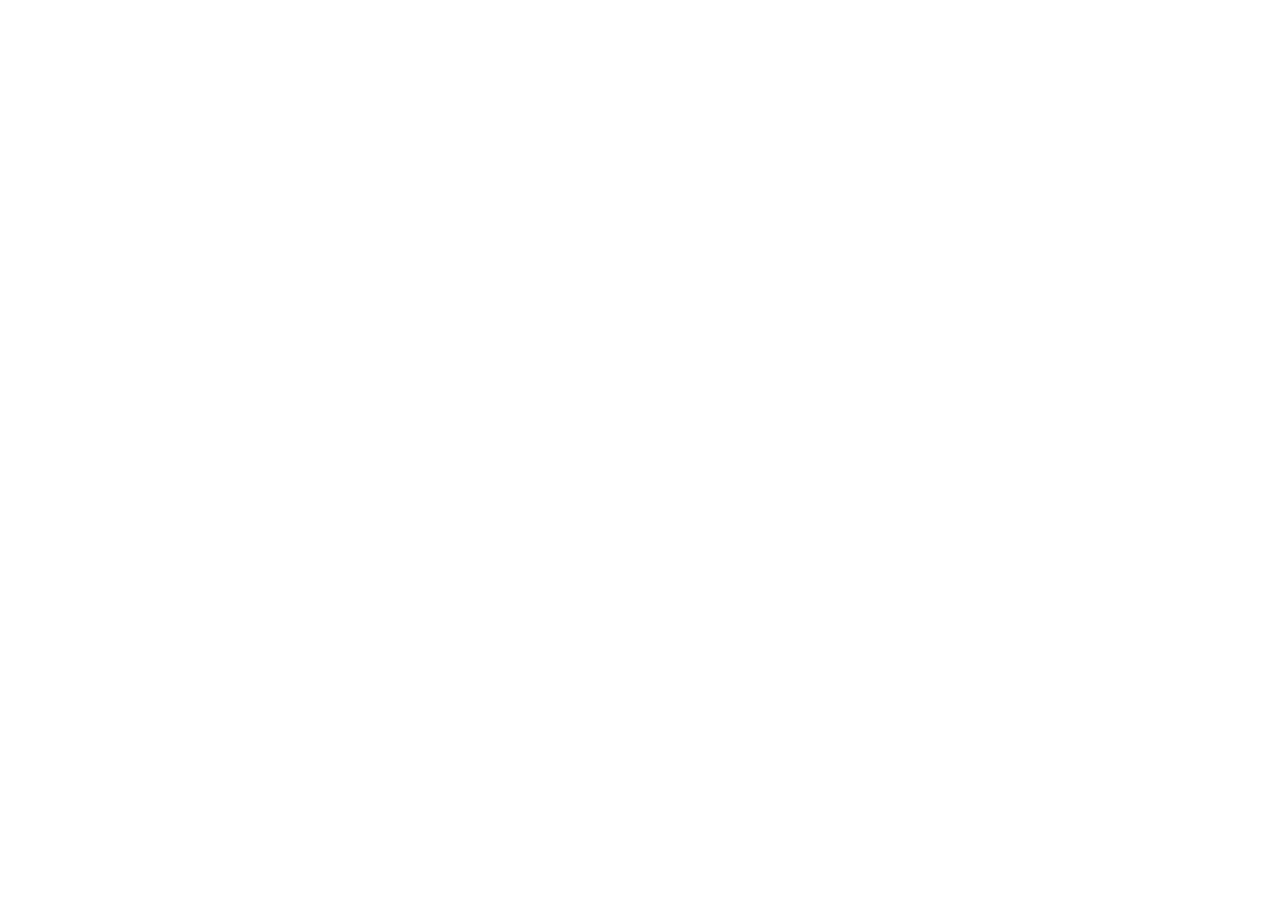
==== agradecimento.html @ 23522cec "aula dia 9" ====
<!DOCTYPE html>
<html lang="pt-br">
<head>
    <meta charset="UTF-8">
    <meta name="viewport" content="width=device-width, initial-scale=1.0">
    <title>agradecimento</title>
    <link rel="stylesheet" href="style.css">
</head>
<body>
    
</body>
</html>
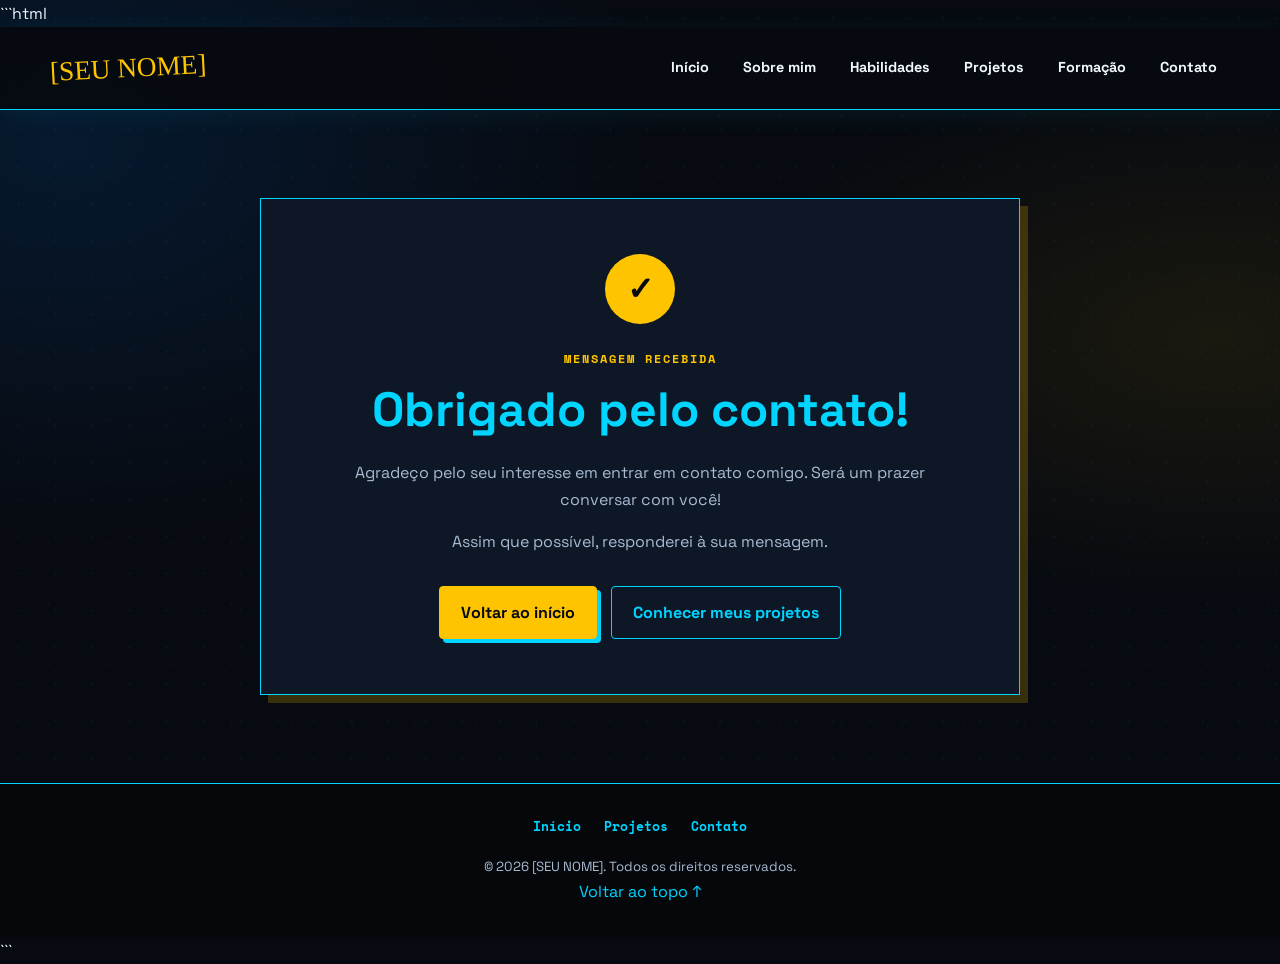
==== commit 0b2e016d: "Atualiza portfolio e formulario de contato" ====
--- a/agradecimento.html
+++ b/agradecimento.html
@@ -1,12 +1,134 @@
+```html
 <!DOCTYPE html>
-<html lang="pt-br">
+<html lang="pt-BR">
+
 <head>
     <meta charset="UTF-8">
     <meta name="viewport" content="width=device-width, initial-scale=1.0">
-    <title>agradecimento</title>
-    <link rel="stylesheet" href="style.css">
+
+    <meta name="description" content="Página de agradecimento do portfólio de [SEU NOME].">
+
+    <title>Obrigado pelo contato | [SEU NOME]</title>
+
+    <link rel="stylesheet" href="./styles/style.css">
+    <link rel="icon" type="image/png" href="./img/favicon.png">
 </head>
-<body>
-    
+
+<body id="top">
+
+    <!-- Cabeçalho e navegação -->
+    <header class="cabecalho">
+
+        <nav class="navegacao" aria-label="Navegação principal">
+
+            <a href="index.html" class="logo">
+                [SEU NOME]
+            </a>
+
+            <ul class="menu-navegacao">
+
+                <li>
+                    <a href="index.html">Início</a>
+                </li>
+
+                <li>
+                    <a href="index.html#sobre-mim">Sobre mim</a>
+                </li>
+
+                <li>
+                    <a href="index.html#habilidades">Habilidades</a>
+                </li>
+
+                <li>
+                    <a href="projeto.html">Projetos</a>
+                </li>
+
+                <li>
+                    <a href="index.html#formacao">Formação</a>
+                </li>
+
+                <li>
+                    <a href="contato.html">Contato</a>
+                </li>
+
+            </ul>
+
+        </nav>
+
+    </header>
+
+    <!-- Conteúdo principal -->
+    <main>
+
+        <section class="secao secao-agradecimento">
+
+            <div class="card-agradecimento">
+
+                <div class="icone-agradecimento" aria-hidden="true">
+                    ✓
+                </div>
+
+                <p class="subtitulo">MENSAGEM RECEBIDA</p>
+
+                <h1>Obrigado pelo contato!</h1>
+
+                <p>
+                    Agradeço pelo seu interesse em entrar em contato comigo.
+                    Será um prazer conversar com você!
+                </p>
+
+                <p>
+                    Assim que possível, responderei à sua mensagem.
+                </p>
+
+                <div class="botoes-apresentacao">
+
+                    <a href="index.html" class="botao botao-principal">
+                        Voltar ao início
+                    </a>
+
+                    <a href="projeto.html" class="botao botao-secundario">
+                        Conhecer meus projetos
+                    </a>
+
+                </div>
+
+            </div>
+
+        </section>
+
+    </main>
+
+    <!-- Rodapé -->
+    <footer class="rodape">
+
+        <div class="redes-sociais">
+
+            <a href="index.html">Início</a>
+
+            <a href="projeto.html">Projetos</a>
+
+            <a href="contato.html">Contato</a>
+
+        </div>
+
+        <p>
+            &copy; <span id="ano-atual"></span> [SEU NOME].
+            Todos os direitos reservados.
+        </p>
+
+        <a href="#top" class="btn-topo">
+            Voltar ao topo ↑
+        </a>
+
+    </footer>
+
+    <script>
+        document.getElementById("ano-atual").textContent =
+            new Date().getFullYear();
+    </script>
+
 </body>
-</html>+
+</html>
+```
--- a/styles/style.css
+++ b/styles/style.css
@@ -0,0 +1,921 @@
+
+/* ==========================================
+   VINI ALMEIDA — MANGO LOCO EDITION
+   Street art + cyberpunk + personalidade
+========================================== */
+
+@import url('https://fonts.googleapis.com/css2?family=Permanent+Marker&family=Space+Grotesk:wght@400;500;600;700&family=Space+Mono:wght@400;700&display=swap');
+
+:root {
+    --dark: #070A10;
+    --dark-2: #0B1220;
+    --panel: #0D1726;
+    --panel-hover: #12243A;
+
+    --blue: #00D5FF;
+    --blue-dark: #007DFF;
+    --mango: #FFC400;
+    --mango-light: #FFE477;
+    --pink: #FF398B;
+
+    --white: #F1F7FF;
+    --muted: #A8BBD1;
+    --border: rgba(0, 213, 255, .32);
+
+    --font-main: 'Space Grotesk', sans-serif;
+    --font-code: 'Space Mono', monospace;
+    --font-art: 'Permanent Marker', cursive;
+
+    --max-width: 1180px;
+    --radius: 12px;
+    --transition: .25s ease;
+}
+
+/* BASE */
+
+* {
+    box-sizing: border-box;
+    margin: 0;
+    padding: 0;
+}
+
+html {
+    scroll-behavior: smooth;
+    scroll-padding-top: 110px;
+}
+
+body {
+    min-height: 100vh;
+    overflow-x: hidden;
+    background:
+        radial-gradient(ellipse at 5% 15%, rgba(0, 125, 255, .13), transparent 35%),
+        radial-gradient(ellipse at 95% 35%, rgba(255, 196, 0, .08), transparent 30%),
+        var(--dark);
+    color: var(--white);
+    font-family: var(--font-main);
+    line-height: 1.7;
+    position: relative;
+}
+
+/* Textura gráfica de fundo */
+body::before {
+    content: "";
+    position: fixed;
+    inset: 0;
+    z-index: -1;
+    pointer-events: none;
+    background-image:
+        radial-gradient(circle, rgba(0, 213, 255, .35) 1px, transparent 1.5px),
+        radial-gradient(circle, rgba(255, 196, 0, .25) 1px, transparent 1.5px);
+    background-size: 37px 37px, 61px 61px;
+    background-position: 0 0, 18px 24px;
+    opacity: .15;
+}
+
+::selection {
+    background: var(--mango);
+    color: var(--dark);
+}
+
+img {
+    display: block;
+    max-width: 100%;
+}
+
+a {
+    color: var(--blue);
+    text-decoration: none;
+    transition: color var(--transition), background var(--transition),
+                border-color var(--transition), transform var(--transition);
+}
+
+a:hover {
+    color: var(--mango);
+}
+
+button,
+input,
+textarea {
+    font: inherit;
+}
+
+button {
+    cursor: pointer;
+}
+
+ul {
+    list-style: none;
+}
+
+:focus-visible {
+    outline: 3px solid var(--mango);
+    outline-offset: 4px;
+}
+
+p {
+    overflow-wrap: anywhere;
+}
+
+main {
+    width: 100%;
+}
+
+/* CABEÇALHO */
+
+.cabecalho {
+    position: sticky;
+    top: 0;
+    z-index: 100;
+    background: rgba(7, 10, 16, .93);
+    border-bottom: 1px solid var(--blue);
+    box-shadow: 0 4px 28px rgba(0, 213, 255, .08);
+    backdrop-filter: blur(14px);
+    -webkit-backdrop-filter: blur(14px);
+}
+
+.navegacao {
+    width: min(calc(100% - 40px), var(--max-width));
+    min-height: 82px;
+    margin: auto;
+    display: flex;
+    justify-content: space-between;
+    align-items: center;
+    gap: 25px;
+}
+
+.logo {
+    color: var(--mango);
+    font-family: var(--font-art);
+    font-size: 1.7rem;
+    transform: rotate(-3deg);
+    white-space: nowrap;
+}
+
+.logo:hover {
+    color: var(--blue);
+    text-shadow: 0 0 18px rgba(0, 213, 255, .5);
+}
+
+.menu-navegacao {
+    display: flex;
+    flex-wrap: wrap;
+    align-items: center;
+    justify-content: flex-end;
+    gap: 8px;
+}
+
+.menu-navegacao a {
+    display: block;
+    padding: 9px 13px;
+    color: var(--white);
+    font-size: .9rem;
+    font-weight: 700;
+    border-bottom: 2px solid transparent;
+}
+
+.menu-navegacao a:hover,
+.menu-navegacao a[aria-current="page"] {
+    color: var(--mango);
+    border-color: var(--mango);
+}
+
+/* TÍTULOS */
+
+.secao {
+    width: min(calc(100% - 40px), var(--max-width));
+    margin-inline: auto;
+    padding: 88px 0;
+    position: relative;
+}
+
+.titulo-secao {
+    max-width: 800px;
+    margin: 0 auto 45px;
+    text-align: center;
+}
+
+.subtitulo {
+    margin-bottom: 12px;
+    color: var(--mango);
+    font-family: var(--font-code);
+    font-size: .78rem;
+    font-weight: 700;
+    letter-spacing: 2px;
+    text-transform: uppercase;
+}
+
+.titulo-secao h1,
+.titulo-secao h2 {
+    margin-bottom: 17px;
+    color: var(--blue);
+    font-size: clamp(2.1rem, 5vw, 3.6rem);
+    line-height: 1.1;
+    letter-spacing: -1.5px;
+    text-shadow: 3px 3px 0 rgba(255, 196, 0, .13);
+}
+
+.titulo-secao > p:not(.subtitulo) {
+    color: var(--muted);
+}
+
+h1,
+h2,
+h3 {
+    line-height: 1.2;
+}
+
+h3 {
+    margin-bottom: 12px;
+    color: var(--mango);
+    font-size: 1.3rem;
+}
+
+p + p {
+    margin-top: 15px;
+}
+
+/* APRESENTAÇÃO PRINCIPAL */
+
+.apresentacao {
+    width: min(calc(100% - 40px), var(--max-width));
+    min-height: 650px;
+    margin: auto;
+    padding: 75px 0;
+    display: grid;
+    grid-template-columns: 1.15fr .85fr;
+    align-items: center;
+    gap: 55px;
+}
+
+.apresentacao-texto {
+    max-width: 700px;
+}
+
+.apresentacao-texto .subtitulo {
+    color: var(--mango);
+}
+
+.apresentacao-texto h1 {
+    margin-bottom: 22px;
+    color: var(--blue);
+    font-size: clamp(3.1rem, 7vw, 6rem);
+    line-height: .98;
+    letter-spacing: -4px;
+    overflow-wrap: anywhere;
+}
+
+.apresentacao-texto h1 span {
+    display: inline-block;
+    color: var(--mango);
+    font-family: var(--font-art);
+    font-weight: 400;
+    transform: rotate(-2deg);
+}
+
+.apresentacao-texto h2 {
+    margin-bottom: 22px;
+    color: var(--white);
+    font-family: var(--font-code);
+    font-size: clamp(1rem, 2.2vw, 1.35rem);
+}
+
+.descricao {
+    max-width: 580px;
+    color: var(--muted);
+    font-size: 1.05rem;
+}
+
+.apresentacao-imagem {
+    display: flex;
+    justify-content: center;
+    align-items: center;
+    position: relative;
+}
+
+.apresentacao-imagem::before {
+    content: "";
+    position: absolute;
+    width: 90%;
+    height: 90%;
+    border: 2px solid var(--mango);
+    transform: rotate(7deg);
+    box-shadow: 7px 7px 0 var(--blue);
+}
+
+.foto-perfil {
+    width: min(100%, 340px);
+    aspect-ratio: 4 / 5;
+    position: relative;
+    z-index: 1;
+    object-fit: cover;
+    object-position: center;
+    border: 2px solid var(--blue);
+    background: var(--panel);
+    filter: saturate(1.12) contrast(1.05);
+}
+
+/* BOTÕES */
+
+.botoes-apresentacao {
+    display: flex;
+    flex-wrap: wrap;
+    gap: 14px;
+    margin-top: 30px;
+}
+
+.botao {
+    min-height: 48px;
+    display: inline-flex;
+    justify-content: center;
+    align-items: center;
+    padding: 12px 21px;
+    border: 1px solid var(--blue);
+    border-radius: 4px;
+    font-weight: 700;
+    text-align: center;
+    transition: var(--transition);
+}
+
+.botao:hover {
+    transform: translate(-2px, -3px);
+}
+
+.botao-principal {
+    color: var(--dark);
+    background: var(--mango);
+    border-color: var(--mango);
+    box-shadow: 4px 4px 0 var(--blue);
+}
+
+.botao-principal:hover {
+    color: var(--dark);
+    background: var(--mango-light);
+    box-shadow: 6px 6px 0 var(--blue);
+}
+
+.botao-secundario {
+    color: var(--blue);
+    background: transparent;
+    border-color: var(--blue);
+}
+
+.botao-secundario:hover {
+    color: var(--dark);
+    background: var(--blue);
+}
+
+/* SOBRE MIM */
+
+.sobre-conteudo {
+    max-width: 850px;
+    margin: auto;
+    padding: 30px;
+    color: var(--muted);
+    border-left: 3px solid var(--mango);
+    background: linear-gradient(90deg, rgba(0, 213, 255, .07), transparent);
+}
+
+.sobre-conteudo p {
+    margin-bottom: 17px;
+}
+
+/* HABILIDADES */
+
+.container-skills {
+    display: flex;
+    justify-content: center;
+    flex-wrap: wrap;
+    gap: 12px;
+}
+
+.skill-tag {
+    display: inline-flex;
+    justify-content: center;
+    align-items: center;
+    padding: 8px 15px;
+    color: var(--blue);
+    background: var(--panel);
+    border: 1px solid var(--blue);
+    border-radius: 3px;
+    font-family: var(--font-code);
+    font-size: .82rem;
+    font-weight: 700;
+    transition: var(--transition);
+}
+
+.skill-tag:nth-child(3n) {
+    color: var(--mango);
+    border-color: var(--mango);
+}
+
+.skill-tag:hover {
+    color: var(--dark);
+    background: var(--blue);
+    transform: rotate(-2deg) translateY(-3px);
+}
+
+/* PROJETOS */
+
+.container-projetos,
+.lista-projetos {
+    display: grid;
+    grid-template-columns: repeat(2, minmax(0, 1fr));
+    gap: 25px;
+}
+
+.card-projeto {
+    min-width: 0;
+    overflow: hidden;
+    display: flex;
+    flex-direction: column;
+    background: var(--panel);
+    border: 1px solid var(--border);
+    position: relative;
+    transition: var(--transition);
+}
+
+.card-projeto::before {
+    content: "";
+    height: 4px;
+    width: 100%;
+    background: linear-gradient(90deg, var(--blue), var(--mango), var(--pink));
+}
+
+.card-projeto:hover {
+    border-color: var(--mango);
+    transform: translateY(-6px) rotate(-.3deg);
+    box-shadow: 7px 7px 0 rgba(0, 213, 255, .18);
+}
+
+.imagem-projeto {
+    width: 100%;
+    aspect-ratio: 16 / 9;
+    object-fit: cover;
+    background: var(--dark-2);
+    border-bottom: 1px solid var(--border);
+}
+
+.conteudo-projeto {
+    flex: 1;
+    display: flex;
+    flex-direction: column;
+    align-items: flex-start;
+    padding: 25px;
+}
+
+.conteudo-projeto h2,
+.conteudo-projeto h3 {
+    margin-bottom: 14px;
+    color: var(--mango);
+    font-size: 1.4rem;
+}
+
+.conteudo-projeto > p:not(.subtitulo):not(.tecnologias-projeto) {
+    margin-bottom: 18px;
+    color: var(--muted);
+}
+
+.tecnologias-projeto {
+    display: flex;
+    flex-wrap: wrap;
+    gap: 8px;
+    margin: 0 0 22px;
+}
+
+.tecnologias-projeto .skill-tag {
+    font-size: .73rem;
+    padding: 5px 9px;
+}
+
+.links-projeto {
+    display: flex;
+    flex-wrap: wrap;
+    gap: 16px;
+    margin-top: auto;
+    padding-top: 10px;
+}
+
+.links-projeto a,
+.card-contato a:not(.botao) {
+    font-size: .9rem;
+    font-weight: 700;
+    overflow-wrap: anywhere;
+}
+
+.links-projeto a::after {
+    content: " ↗";
+    color: var(--mango);
+}
+
+.lista-projetos .card-projeto {
+    width: 100%;
+}
+
+/* FORMAÇÃO E CURSOS */
+
+.card-informacao,
+.card-item {
+    max-width: 850px;
+    margin: 0 auto 18px;
+    padding: 25px;
+    background: var(--panel);
+    border: 1px solid var(--border);
+    border-left: 4px solid var(--blue);
+}
+
+.card-informacao p,
+.card-item p {
+    color: var(--muted);
+}
+
+.lista-cursos {
+    max-width: 850px;
+    margin: auto;
+    display: grid;
+    gap: 12px;
+}
+
+.lista-cursos li {
+    padding: 17px 20px;
+    color: var(--muted);
+    background: var(--panel);
+    border: 1px solid rgba(0, 213, 255, .22);
+    border-left: 3px solid var(--mango);
+}
+
+.lista-cursos strong {
+    color: var(--white);
+}
+
+/* CURRÍCULO */
+
+.secao-curriculo {
+    text-align: center;
+}
+
+.secao-curriculo > p {
+    max-width: 700px;
+    margin: 0 auto 25px;
+    color: var(--muted);
+}
+
+.secao-curriculo .titulo-secao {
+    margin-bottom: 25px;
+}
+
+/* CONTATO */
+
+.secao-contato {
+    min-height: 70vh;
+}
+
+.container-contato {
+    display: grid;
+    grid-template-columns: minmax(0, .9fr) minmax(0, 1.1fr);
+    align-items: start;
+    gap: 25px;
+}
+
+.informacoes-contato,
+.formulario-container {
+    min-width: 0;
+    padding: 28px;
+    background: var(--panel);
+    border: 1px solid var(--border);
+    box-shadow: 5px 5px 0 rgba(0, 125, 255, .08);
+}
+
+.informacoes-contato > h2,
+.formulario-container > h2 {
+    margin-bottom: 12px;
+    color: var(--mango);
+    font-size: 1.6rem;
+}
+
+.informacoes-contato > p,
+.formulario-container > p {
+    margin-bottom: 22px;
+    color: var(--muted);
+}
+
+.card-contato {
+    margin-top: 15px;
+    padding: 20px;
+    background: var(--dark);
+    border: 1px solid var(--border);
+}
+
+.card-contato h3 {
+    color: var(--blue);
+}
+
+.card-contato p {
+    margin-bottom: 14px;
+    color: var(--muted);
+}
+
+.card-contato .botao {
+    width: 100%;
+}
+
+/* FORMULÁRIO */
+
+.formulario-contato {
+    display: grid;
+    gap: 20px;
+}
+
+.campo-formulario {
+    display: flex;
+    flex-direction: column;
+    gap: 8px;
+}
+
+.campo-formulario label {
+    color: var(--mango);
+    font-weight: 700;
+}
+
+.campo-formulario input,
+.campo-formulario textarea {
+    width: 100%;
+    min-width: 0;
+    padding: 13px 15px;
+    color: var(--white);
+    background: var(--dark);
+    border: 1px solid #25415B;
+    border-radius: 4px;
+    outline: none;
+    transition: border-color var(--transition), box-shadow var(--transition);
+}
+
+.campo-formulario input::placeholder,
+.campo-formulario textarea::placeholder {
+    color: #788DA6;
+}
+
+.campo-formulario input:focus,
+.campo-formulario textarea:focus {
+    border-color: var(--blue);
+    box-shadow: 0 0 0 3px rgba(0, 213, 255, .13);
+}
+
+.campo-formulario textarea {
+    min-height: 150px;
+    resize: vertical;
+}
+
+.formulario-contato button {
+    width: 100%;
+}
+
+.status-formulario {
+    color: var(--mango);
+    overflow-wrap: anywhere;
+}
+
+/* Compatibilidade com o contato antigo */
+
+.card-whatsapp {
+    max-width: 500px;
+    margin: 0 auto 30px;
+    padding: 24px;
+    display: flex;
+    flex-direction: column;
+    align-items: center;
+    gap: 14px;
+    background: var(--panel);
+    border: 1px solid var(--blue);
+}
+
+.btn-whatsapp {
+    display: inline-block;
+    padding: 12px 20px;
+    color: var(--dark);
+    background: #27E88B;
+    font-weight: 700;
+}
+
+.btn-whatsapp:hover {
+    color: var(--dark);
+    background: #8AFFC0;
+}
+
+/* AGRADECIMENTO */
+
+.secao-agradecimento {
+    min-height: 70vh;
+    display: flex;
+    align-items: center;
+    justify-content: center;
+}
+
+.card-agradecimento {
+    width: min(100%, 760px);
+    padding: clamp(28px, 5vw, 55px);
+    text-align: center;
+    background: var(--panel);
+    border: 1px solid var(--blue);
+    box-shadow: 8px 8px 0 rgba(255, 196, 0, .2);
+}
+
+.icone-agradecimento {
+    width: 70px;
+    height: 70px;
+    margin: 0 auto 24px;
+    display: grid;
+    place-items: center;
+    color: var(--dark);
+    background: var(--mango);
+    border-radius: 50%;
+    font-size: 2rem;
+    font-weight: 800;
+}
+
+.card-agradecimento h1 {
+    margin-bottom: 20px;
+    color: var(--blue);
+    font-size: clamp(2rem, 5vw, 3rem);
+}
+
+.card-agradecimento > p:not(.subtitulo) {
+    color: var(--muted);
+}
+
+.card-agradecimento .botoes-apresentacao {
+    justify-content: center;
+}
+
+/* Compatibilidade com botão antigo */
+
+.btn-voltar {
+    display: inline-block;
+    margin-top: 20px;
+    padding: 12px 20px;
+    color: var(--dark);
+    background: var(--mango);
+    font-weight: 700;
+}
+
+.btn-voltar:hover {
+    color: var(--dark);
+    background: var(--mango-light);
+}
+
+/* RODAPÉ */
+
+.rodape {
+    margin-top: auto;
+    padding: 32px 20px;
+    text-align: center;
+    background: #05070B;
+    border-top: 1px solid var(--blue);
+}
+
+.redes-sociais {
+    display: flex;
+    flex-wrap: wrap;
+    justify-content: center;
+    gap: 23px;
+    margin-bottom: 18px;
+}
+
+.redes-sociais a {
+    font-family: var(--font-code);
+    font-size: .8rem;
+    font-weight: 700;
+}
+
+.rodape > p,
+.rodape-inferior p {
+    color: var(--muted);
+    font-size: .83rem;
+}
+
+.rodape-inferior {
+    width: min(100%, var(--max-width));
+    margin: auto;
+    display: flex;
+    flex-wrap: wrap;
+    align-items: center;
+    justify-content: space-between;
+    gap: 16px;
+}
+
+/* RESPONSIVIDADE */
+
+@media (max-width: 900px) {
+    .navegacao {
+        padding: 15px 0;
+        flex-direction: column;
+        gap: 10px;
+    }
+
+    .menu-navegacao {
+        justify-content: center;
+    }
+
+    .apresentacao {
+        grid-template-columns: 1fr .75fr;
+        gap: 30px;
+    }
+
+    .container-contato {
+        grid-template-columns: 1fr;
+    }
+
+    .secao {
+        padding: 65px 0;
+    }
+}
+
+@media (max-width: 600px) {
+    .navegacao {
+        width: calc(100% - 24px);
+    }
+
+    .menu-navegacao {
+        gap: 2px;
+    }
+
+    .menu-navegacao a {
+        padding: 7px 8px;
+        font-size: .78rem;
+    }
+
+    .apresentacao {
+        width: calc(100% - 36px);
+        min-height: auto;
+        grid-template-columns: 1fr;
+        gap: 42px;
+        padding: 55px 0;
+        text-align: center;
+    }
+
+    .apresentacao-texto h1 {
+        font-size: clamp(2.7rem, 12vw, 4.5rem);
+        letter-spacing: -2px;
+    }
+
+    .apresentacao-texto h2 {
+        font-size: 1rem;
+    }
+
+    .botoes-apresentacao {
+        justify-content: center;
+    }
+
+    .foto-perfil {
+        width: min(75%, 270px);
+    }
+
+    .secao {
+        width: calc(100% - 32px);
+        padding: 55px 0;
+    }
+
+    .titulo-secao h1,
+    .titulo-secao h2 {
+        font-size: 2.25rem;
+    }
+
+    .container-projetos,
+    .lista-projetos {
+        grid-template-columns: 1fr;
+    }
+
+    .conteudo-projeto {
+        padding: 21px;
+    }
+
+    .informacoes-contato,
+    .formulario-container {
+        padding: 20px;
+    }
+
+    .card-agradecimento {
+        padding: 28px 20px;
+    }
+
+    .card-agradecimento .botoes-apresentacao {
+        flex-direction: column;
+        align-items: stretch;
+    }
+
+    .rodape-inferior {
+        flex-direction: column;
+        justify-content: center;
+        text-align: center;
+    }
+}
+
+/* ACESSIBILIDADE */
+
+@media (prefers-reduced-motion: reduce) {
+    *,
+    *::before,
+    *::after {
+        scroll-behavior: auto !important;
+        transition-duration: .01ms !important;
+    }
+}
